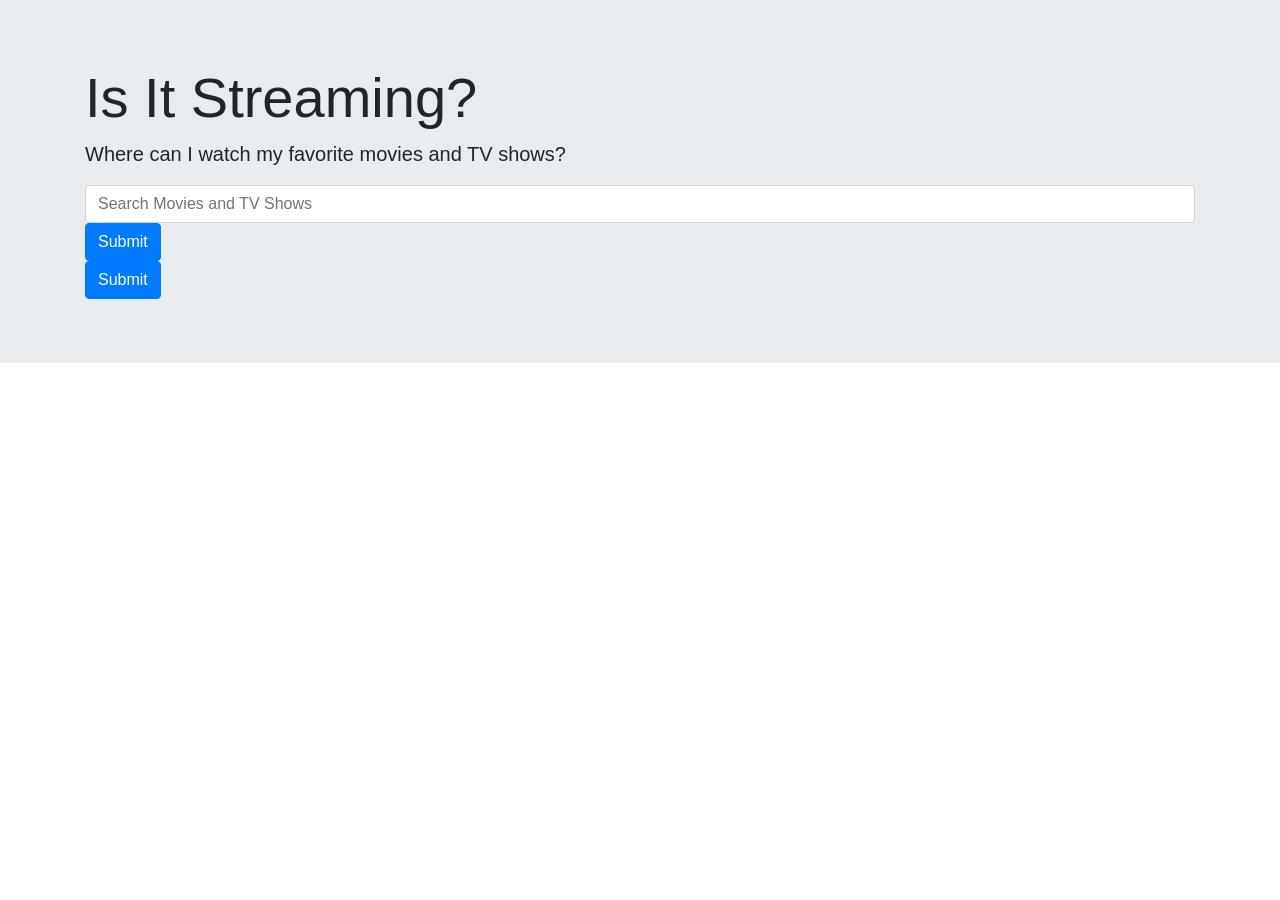
==== landing.html @ 2db36e22 "Merge branch 'master' into frontEnd" ====
<!DOCTYPE html>
<html lang="en">

<head>
    <meta charset="UTF-8">
    <title>Is It Streaming</title>
    <meta name="description" content="Project #1">
    <meta name="author" content="Alex, Bryce, Nycol, Robin, Victorien">
    <meta name="viewport" content="width=device-width, initial-scale=1">
    <script src="https://cdnjs.cloudflare.com/ajax/libs/jquery/3.2.1/jquery.min.js"></script>
    <link rel="stylesheet" href="https://maxcdn.bootstrapcdn.com/bootstrap/4.0.0/css/bootstrap.min.css">
    <link rel="stylesheet" type="text/css" href="assets/style.css">
    <script src="assets/logic.js"></script>
</head>

<body>
<section class="image-section first"></section>
    <div class="jumbotron jumbotron-fluid">
        <div class="container">
            <h1 class="display-4">Is It Streaming?</h1>
            <p class="lead">Where can I watch my favorite movies and TV shows?</p>
            
            <div class="wrapper">  
                <form>
                    <div class="searchBar">
                        <input type="text" class="form-control" id="mySearch"  placeholder="Search Movies and TV Shows">
                        <button type="submit" class="btn btn-primary">Submit</button>

                    </div>
                    <button type="submit" class="btn btn-primary">Submit</button>
                </form>
            </div> 

        </div>
    </div>
</section>

</body>

</html>
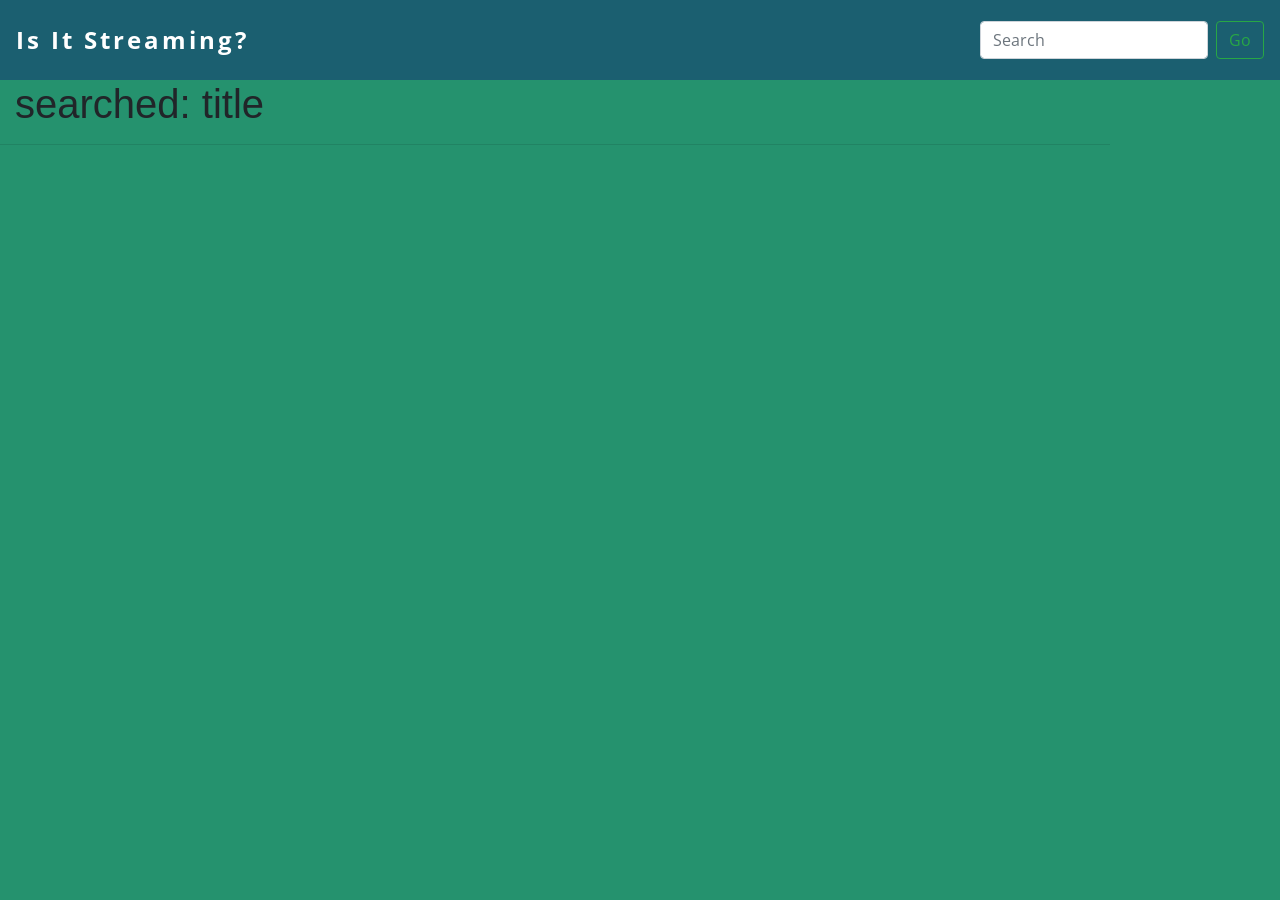
==== commit 74ad9b1e: "Merge branch 'master' of github.com:BHalley/IsItStreaming into backEnd" ====
--- a/landing.html
+++ b/landing.html
@@ -9,32 +9,38 @@
     <meta name="viewport" content="width=device-width, initial-scale=1">
     <script src="https://cdnjs.cloudflare.com/ajax/libs/jquery/3.2.1/jquery.min.js"></script>
     <link rel="stylesheet" href="https://maxcdn.bootstrapcdn.com/bootstrap/4.0.0/css/bootstrap.min.css">
-    <link rel="stylesheet" type="text/css" href="assets/style.css">
+    <link rel="stylesheet" type="text/css" href="assets/style2.css">
+    <link href="https://fonts.googleapis.com/css?family=Open+Sans:400,700|Raleway" rel="stylesheet">
     <script src="assets/logic.js"></script>
 </head>
 
 <body>
-<section class="image-section first"></section>
-    <div class="jumbotron jumbotron-fluid">
-        <div class="container">
-            <h1 class="display-4">Is It Streaming?</h1>
-            <p class="lead">Where can I watch my favorite movies and TV shows?</p>
-            
-            <div class="wrapper">  
-                <form>
-                    <div class="searchBar">
-                        <input type="text" class="form-control" id="mySearch"  placeholder="Search Movies and TV Shows">
-                        <button type="submit" class="btn btn-primary">Submit</button>
+<div class="container">
 
-                    </div>
-                    <button type="submit" class="btn btn-primary">Submit</button>
-                </form>
-            </div> 
+    <nav class="navbar navbar-light justify-content-between" style="background-color: rgb(27, 95, 112);">
+        <a class="navbar-brand">Is It Streaming?</a>
+        <form class="form-inline">
+            <input class="form-control mr-sm-2" type="search" placeholder="Search" aria-label="Search">
+            <button class="btn btn-outline-success my-2 my-sm-0" type="submit">Go</button>
+        </form>                 
+    </nav>
+    
+    <div class="row1">
+        <div class="col-md-9">
+            <div class="page-header">
+                <h1>searched: title</h1>
+            </div>
+        </div>
+        <hr> 
+        <div class="row2">
+            <div class="col-md-12" id="searchResult">
+                
+                </div>
+            </div>
+    </div>
+    
+</div>
 
-        </div>
-    </div>
-</section>
 
 </body>
-
-</html>
+</html>
--- a/assets/style2.css
+++ b/assets/style2.css
@@ -0,0 +1,28 @@
+/* *{
+	margin:0;
+	Padding: 0;
+	box-sizing: border-box;
+} */
+body{
+    background-color: rgb(37, 146, 110);  
+}
+
+
+.container{
+    width: 100vw;
+    margin-left: -15px;
+}
+nav{
+    width: 100vw;
+    height: 80px;
+    margin-left: 0;
+    font-family: 'Open Sans', sans-serif;
+    letter-spacing: 3px;
+    color: white;
+}
+.navbar-brand{
+    font-size: 24px;
+    font-weight: bold;
+}
+
+
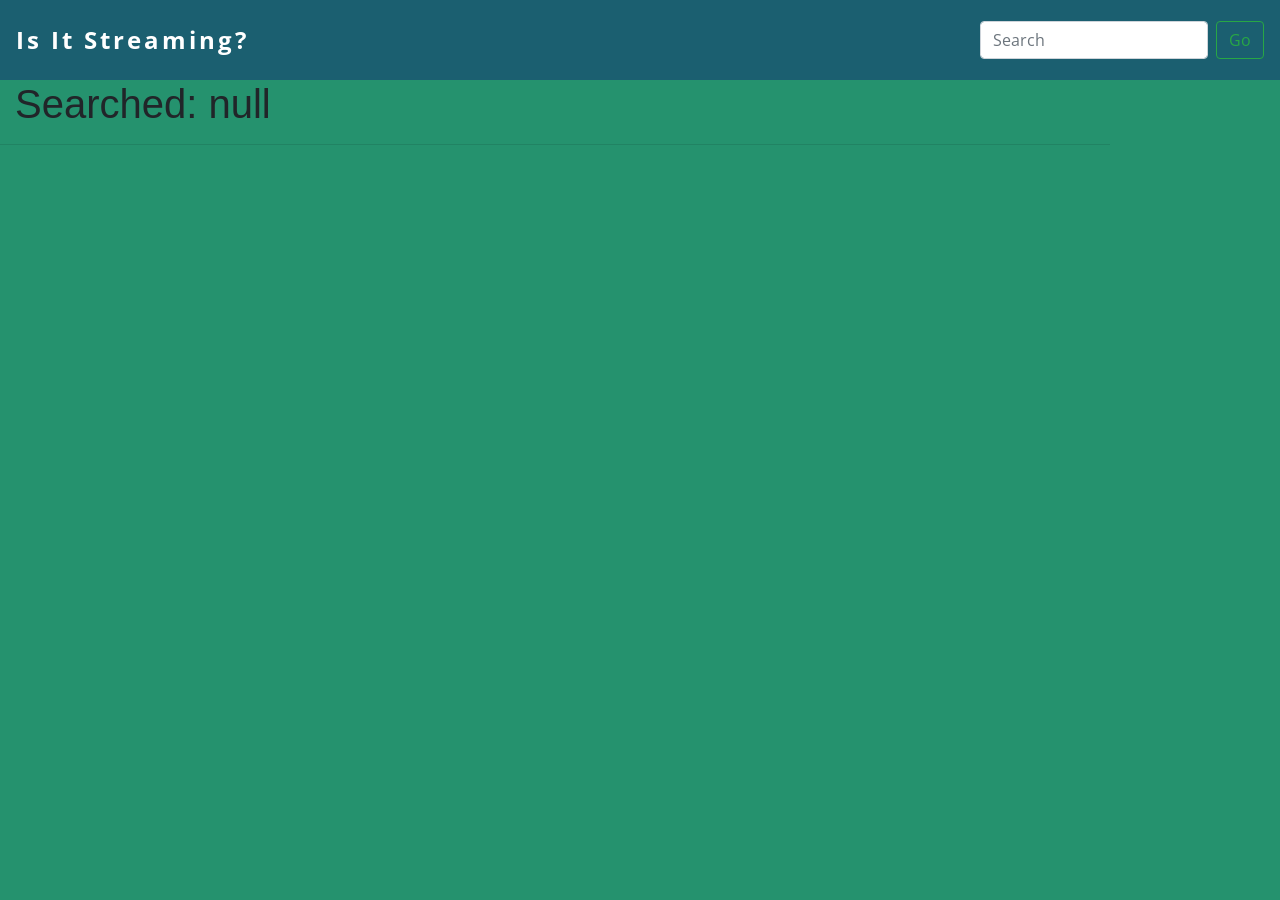
==== commit c4c28f4a: "Fixed some bugs that occurred when guidebox couldn't find results. Also searched: updates with searc" ====
--- a/landing.html
+++ b/landing.html
@@ -11,7 +11,7 @@
     <link rel="stylesheet" href="https://maxcdn.bootstrapcdn.com/bootstrap/4.0.0/css/bootstrap.min.css">
     <link rel="stylesheet" type="text/css" href="assets/style2.css">
     <link href="https://fonts.googleapis.com/css?family=Open+Sans:400,700|Raleway" rel="stylesheet">
-    <script src="assets/logic.js"></script>
+    <!-- <script src="assets/logic.js"></script> -->
 </head>
 
 <body>
@@ -27,7 +27,7 @@
     
     <div class="row1">
         <div class="col-md-9">
-            <div class="page-header">
+            <div class="page-header" id="searchHeader">
                 <h1>searched: title</h1>
             </div>
         </div>
@@ -40,7 +40,7 @@
     </div>
     
 </div>
-
+<script src="assets/logic.js"></script>
 
 </body>
 </html>
